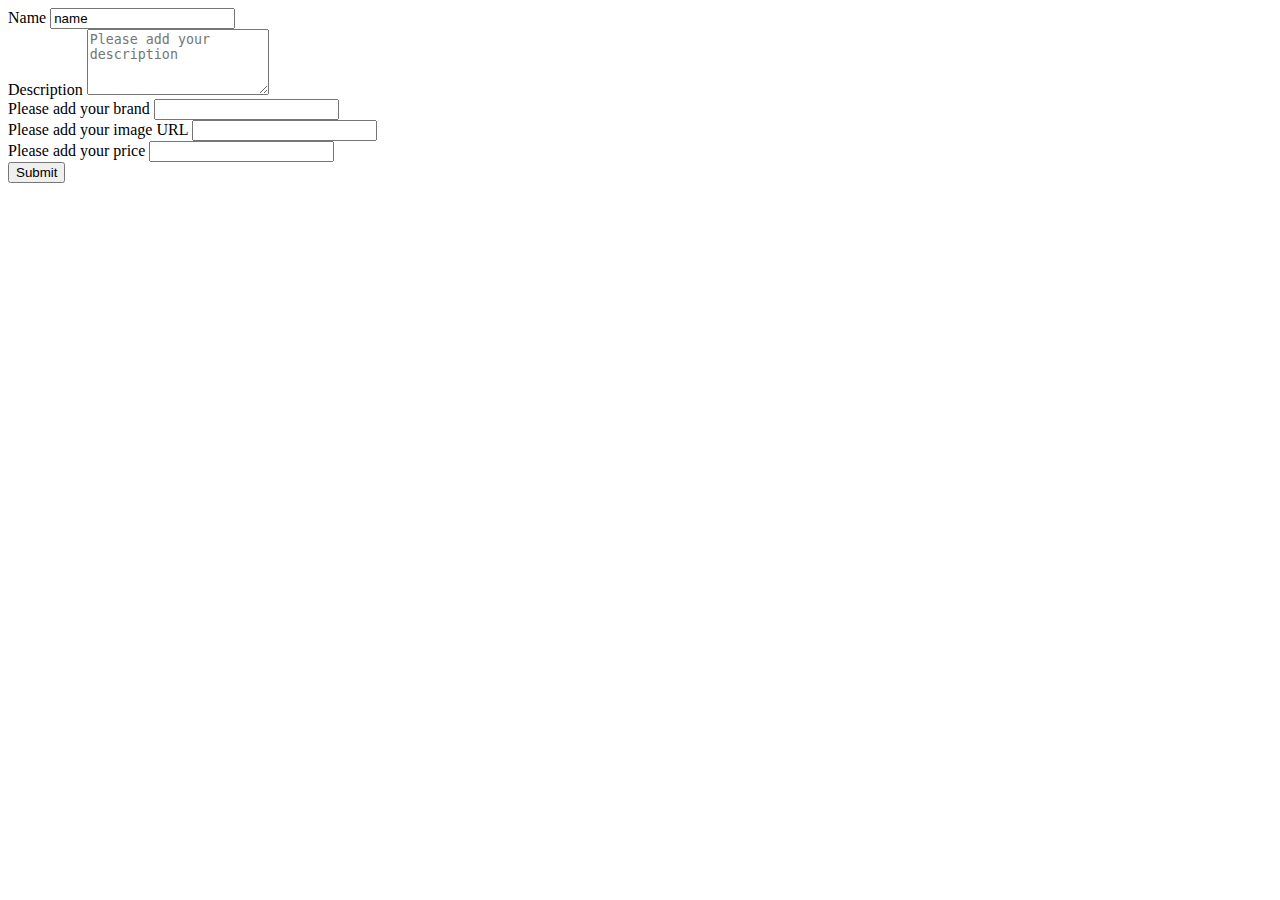
==== backend_page.html @ c84db076 "FrontEnd page working as well" ====
<!DOCTYPE html>
<html lang="en">
  <head>
    <!-- Required meta tags -->
    <meta charset="utf-8" />
    <meta
      name="viewport"
      content="width=device-width, initial-scale=1, shrink-to-fit=no"
    />

    <!-- Bootstrap CSS -->
    <link
      rel="stylesheet"
      href="https://cdn.jsdelivr.net/npm/bootstrap@4.6.1/dist/css/bootstrap.min.css"
      integrity="sha384-zCbKRCUGaJDkqS1kPbPd7TveP5iyJE0EjAuZQTgFLD2ylzuqKfdKlfG/eSrtxUkn"
      crossorigin="anonymous"
    />

    <div class="container">
        <div class="row">
            <form onsubmit="formOnSubmitFunction(event)">
                <div class="form-group">
                  <label for="name">Name</label>
                  <input type="text" class="form-control" id="name" aria-describedby="name" value="name" required>
                </div>
                <div class="form-group">
                  <label for="description">Description</label>
                  <textarea id="description" name="description" rows="4" placeholder="Please add your description" required></textarea>
                </div>
                <div class="form-group">
                    <label for="brand">Please add your brand</label>
                    <input type="text" class="form-control" id="brand" aria-describedby="brand" required>
                  </div>
                  <div class="form-group">
                    <label for="imageUrl">Please add your image URL</label>
                    <input type="text" class="form- control" id="image" aria-describedby="image" required>
                  </div>
                  <div class="form-group">
                    <label for="price">Please add your price</label>
                    <input type="number" class="form-control" id="price" aria-describedby="price" required>
                  </div>
                <button type="submit" class="btn btn-primary">Submit</button>
              </form>
        </div>
    </div>


    <script
      src="https://cdn.jsdelivr.net/npm/jquery@3.5.1/dist/jquery.slim.min.js"
      integrity="sha384-DfXdz2htPH0lsSSs5nCTpuj/zy4C+OGpamoFVy38MVBnE+IbbVYUew+OrCXaRkfj"
      crossorigin="anonymous"
    ></script>
    <script
      src="https://cdn.jsdelivr.net/npm/bootstrap@4.6.1/dist/js/bootstrap.bundle.min.js"
      integrity="sha384-fQybjgWLrvvRgtW6bFlB7jaZrFsaBXjsOMm/tB9LTS58ONXgqbR9W8oWht/amnpF"
      crossorigin="anonymous"
    ></script>
    <script type="text/javascript" src="backend_page_script.js"></script>
  </body>
</html>
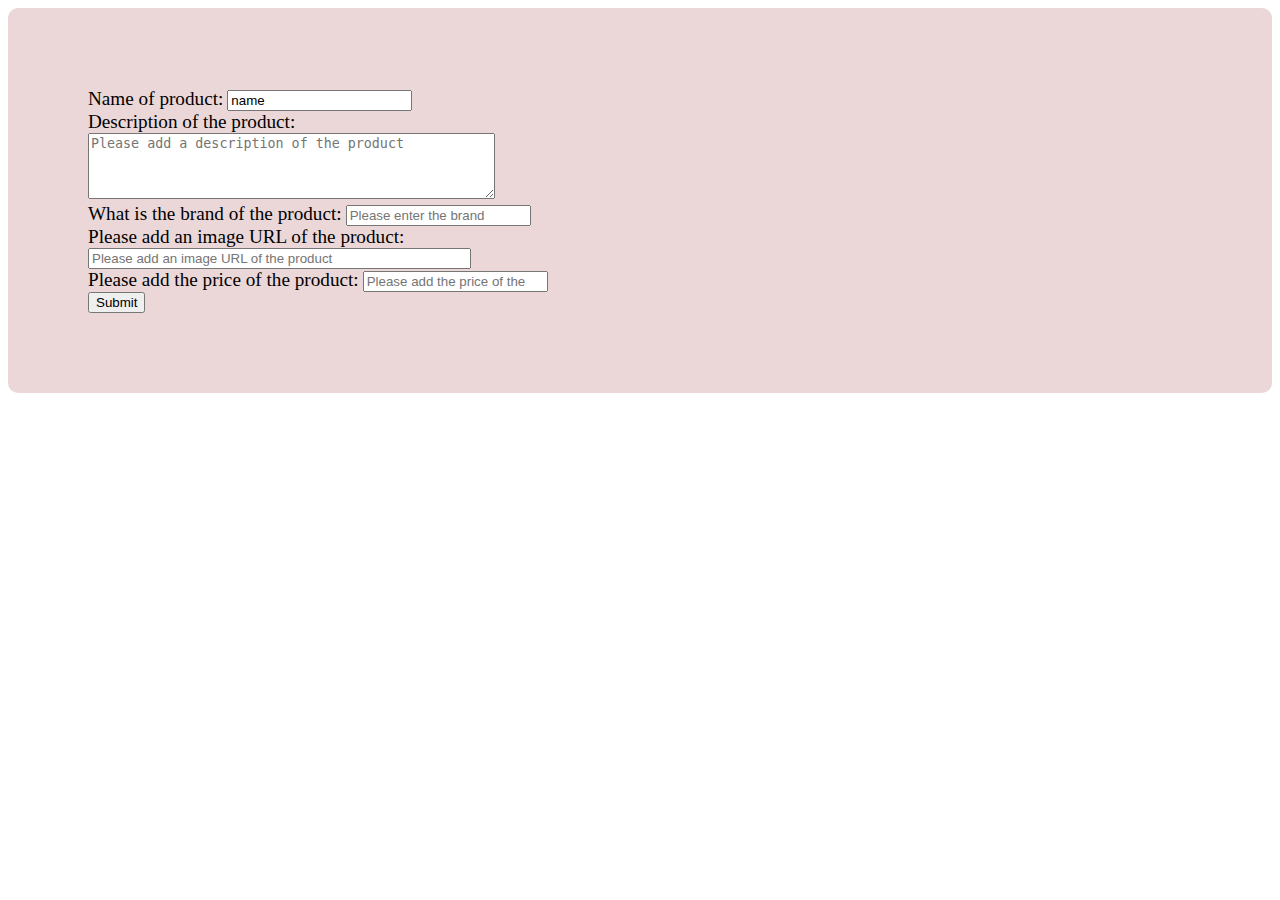
==== commit f23342f1: "Deleting a product from the frontend is now working as well" ====
--- a/backend_page.html
+++ b/backend_page.html
@@ -15,35 +15,77 @@
       integrity="sha384-zCbKRCUGaJDkqS1kPbPd7TveP5iyJE0EjAuZQTgFLD2ylzuqKfdKlfG/eSrtxUkn"
       crossorigin="anonymous"
     />
-
-    <div class="container">
-        <div class="row">
-            <form onsubmit="formOnSubmitFunction(event)">
-                <div class="form-group">
-                  <label for="name">Name</label>
-                  <input type="text" class="form-control" id="name" aria-describedby="name" value="name" required>
-                </div>
-                <div class="form-group">
-                  <label for="description">Description</label>
-                  <textarea id="description" name="description" rows="4" placeholder="Please add your description" required></textarea>
-                </div>
-                <div class="form-group">
-                    <label for="brand">Please add your brand</label>
-                    <input type="text" class="form-control" id="brand" aria-describedby="brand" required>
-                  </div>
-                  <div class="form-group">
-                    <label for="imageUrl">Please add your image URL</label>
-                    <input type="text" class="form- control" id="image" aria-describedby="image" required>
-                  </div>
-                  <div class="form-group">
-                    <label for="price">Please add your price</label>
-                    <input type="number" class="form-control" id="price" aria-describedby="price" required>
-                  </div>
-                <button type="submit" class="btn btn-primary">Submit</button>
-              </form>
+    <link rel="stylesheet" href="stylesheet-backend-page.css" />
+  </head>
+  <body>
+    <div class="container mt-5">
+      <div class="row">
+        <div class="col-sm-12 col-md-6 col-lg-6">
+          <form onsubmit="formOnSubmitFunction(event)">
+            <div class="form-group">
+              <label for="name">Name of product:</label>
+              <input
+                type="text"
+                class="form-control"
+                id="name"
+                aria-describedby="name"
+                value="name"
+                placeholder="Please enter the name of the product"
+                required
+              />
+            </div>
+            <div class="form-group">
+              <label for="description">Description of the product:</label><br />
+              <textarea
+                id="description"
+                name="description"
+                rows="4"
+                cols="48"
+                placeholder="Please add a description of the product"
+                required
+              ></textarea>
+            </div>
+            <div class="form-group">
+              <label for="brand">What is the brand of the product:</label>
+              <input
+                type="text"
+                class="form-control"
+                id="brand"
+                aria-describedby="brand"
+                placeholder="Please enter the brand"
+                required
+              />
+            </div>
+            <div class="form-group">
+              <label for="imageUrl"
+                >Please add an image URL of the product:</label
+              ><br />
+              <input
+                type="text"
+                class="form- control"
+                id="image"
+                style="width: 375px"
+                aria-describedby="image"
+                placeholder="Please add an image URL of the product"
+                required
+              />
+            </div>
+            <div class="form-group">
+              <label for="price">Please add the price of the product:</label>
+              <input
+                type="number"
+                class="form-control"
+                id="price"
+                aria-describedby="price"
+                placeholder="Please add the price of the product"
+                required
+              />
+            </div>
+            <button type="submit" class="btn btn-primary">Submit</button>
+          </form>
         </div>
+      </div>
     </div>
-
 
     <script
       src="https://cdn.jsdelivr.net/npm/jquery@3.5.1/dist/jquery.slim.min.js"
--- a/stylesheet-backend-page.css
+++ b/stylesheet-backend-page.css
@@ -0,0 +1,10 @@
+form {
+    background-color: rgb(235, 215, 215);
+    padding: 5em;
+    border-radius: 10px;
+}
+
+label {
+    font-size: 1.2em;
+    font-weight: 500;
+}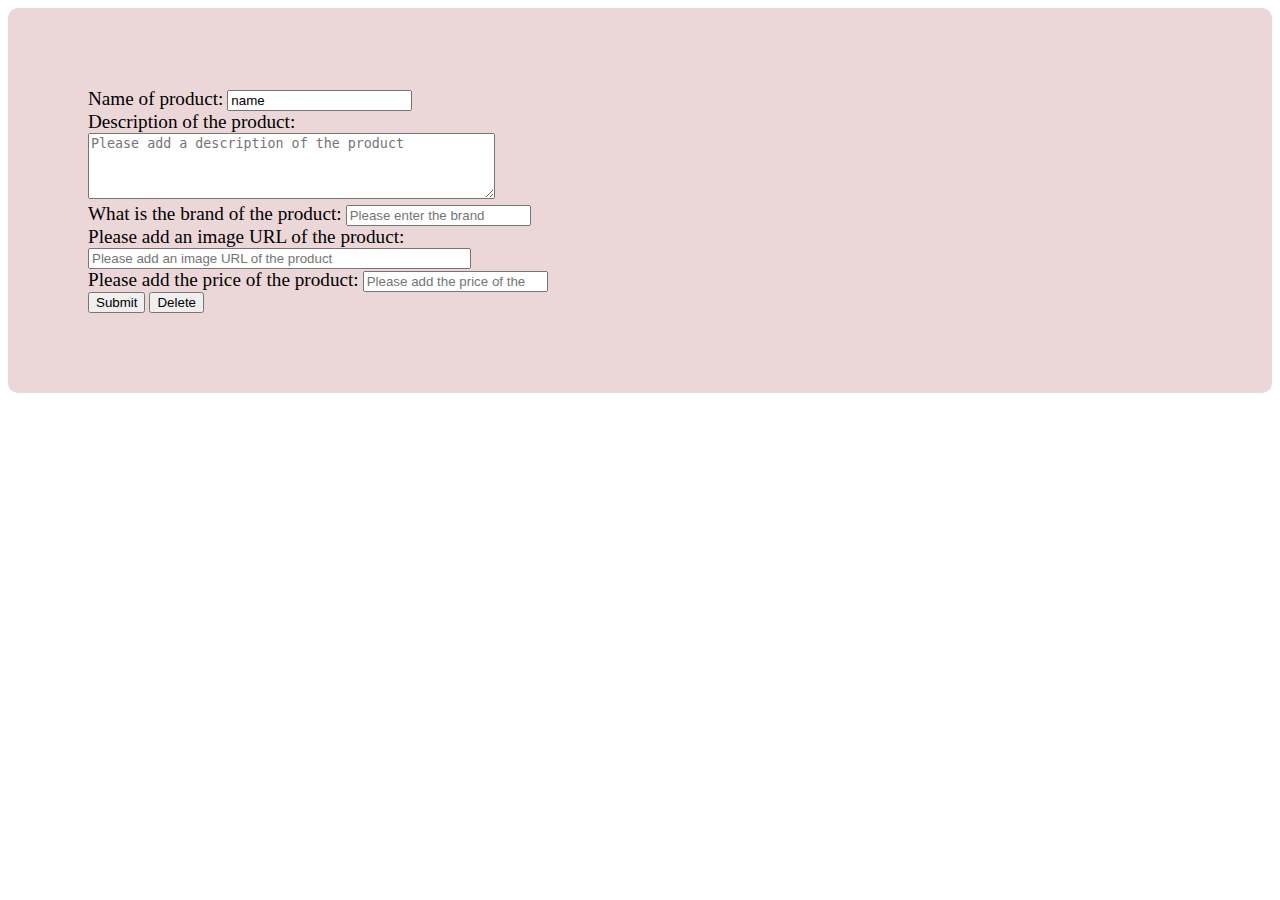
==== commit 3c9399ff: "Edit && Delete && Detailspage && Validator added" ====
--- a/backend_page.html
+++ b/backend_page.html
@@ -21,7 +21,7 @@
     <div class="container mt-5">
       <div class="row">
         <div class="col-sm-12 col-md-6 col-lg-6">
-          <form onsubmit="formOnSubmitFunction(event)">
+          <form onsubmit="formOnSubmitFunction(event)" class="form1">
             <div class="form-group">
               <label for="name">Name of product:</label>
               <input
@@ -81,7 +81,20 @@
                 required
               />
             </div>
-            <button type="submit" class="btn btn-primary">Submit</button>
+            <button
+              type="submit"
+              class="btn btn-primary submitbutton"
+              onclick="validateEvent(event)"
+            >
+              Submit
+            </button>
+            <button
+              type="button"
+              class="btn btn-danger submitbutton"
+              onclick="deleteEventButton(event)"
+            >
+              Delete
+            </button>
           </form>
         </div>
       </div>
--- a/stylesheet-backend-page.css
+++ b/stylesheet-backend-page.css
@@ -7,4 +7,14 @@
 label {
     font-size: 1.2em;
     font-weight: 500;
+}
+
+form.validated textarea:invalid,
+form.validated input:invalid {
+    border-color: red;
+}
+
+form.validated textarea:valid,
+form.validated textarea:valid {
+    border-color: green;
 }